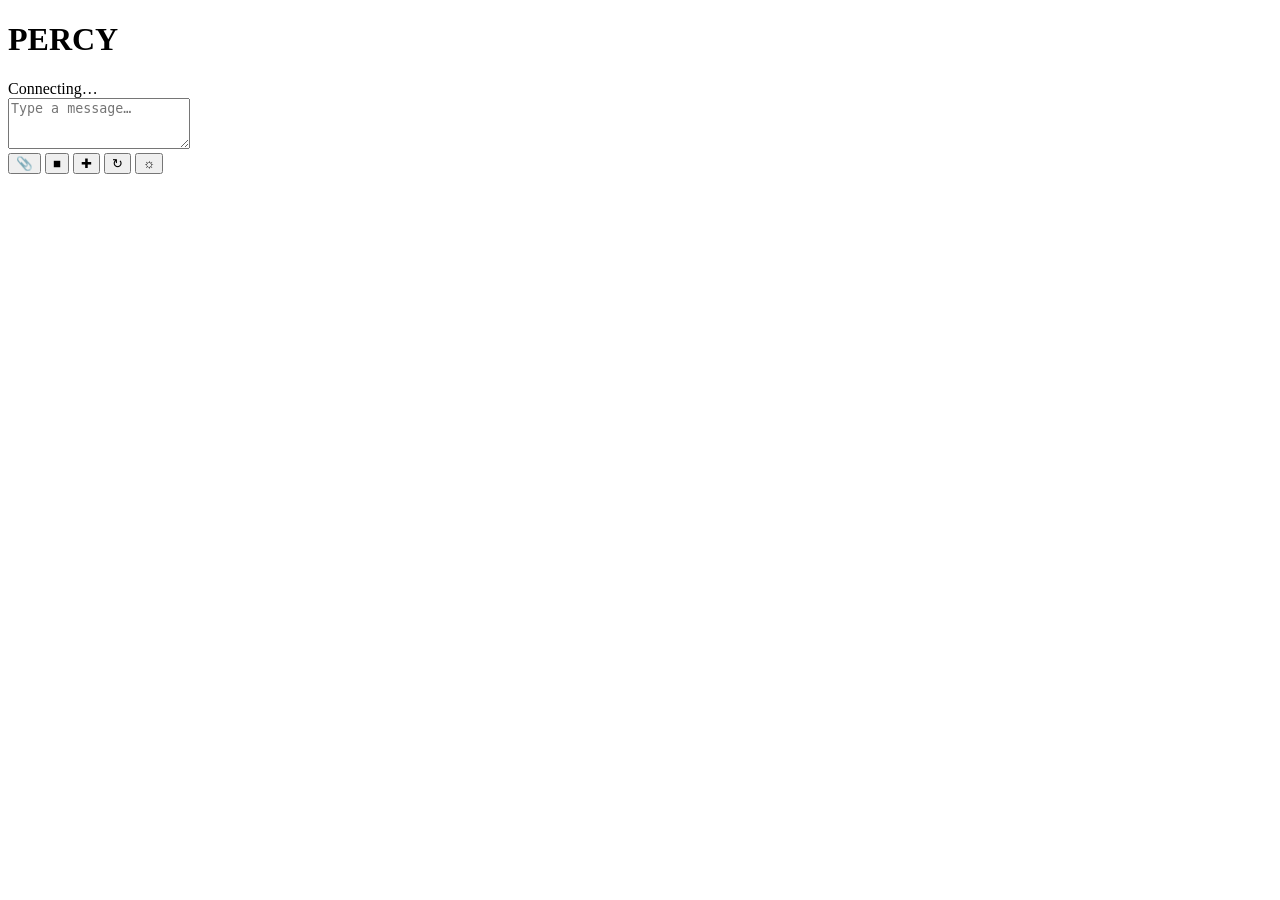
==== public/index.html @ b3f994b9 "Add Percy server restart control" ====
<!doctype html>
<html lang="en">
  <head>
    <meta charset="utf-8">
    <meta name="viewport" content="width=device-width, initial-scale=1, viewport-fit=cover">
    <meta name="theme-color" content="#081008">
    <meta name="apple-mobile-web-app-capable" content="yes">
    <meta name="apple-mobile-web-app-status-bar-style" content="black-translucent">
    <meta name="apple-mobile-web-app-title" content="PERCY">
    <title>PERCY</title>
    <link rel="manifest" href="/manifest.webmanifest?v=3">
    <link rel="apple-touch-icon" href="/apple-touch-icon.png">
    <link rel="stylesheet" href="/style.css?v=3">
  </head>
  <body>
    <main class="app-shell">
      <header class="topbar">
        <div>
          <h1>PERCY</h1>
        </div>
      </header>

      <section id="messages" class="messages" aria-live="polite"></section>

      <section id="statusBar" class="status-bar">Connecting…</section>

      <form id="chatForm" class="composer">
        <textarea id="messageInput" rows="3" placeholder="Type a message…"></textarea>
        <input id="attachmentInput" type="file" multiple accept="image/*,.txt,.md,.markdown,.json,.js,.cjs,.mjs,.ts,.tsx,.jsx,.css,.html,.xml,.yml,.yaml,.csv,.py,.sh,.java,.kt,.go,.rs,.rb,.php,.sql" hidden>
        <div id="attachmentList" class="attachment-list" aria-live="polite"></div>
        <div class="composer-actions">
          <div class="composer-actions-left">
            <button id="attachBtn" class="secondary icon-button" type="button" aria-label="Attach files" title="Attach files">📎</button>
            <button id="composerAbortBtn" class="secondary icon-button" type="button" aria-label="Stop response" title="Stop response">■</button>
            <button id="composerNewSessionBtn" class="secondary icon-button" type="button" aria-label="Start new chat" title="Start new chat">✚</button>
            <button id="serverRestartBtn" class="secondary icon-button" type="button" aria-label="Recover or restart Percy server" title="Recover or restart Percy server">↻</button>
            <button id="themeToggleBtn" class="secondary icon-button" type="button" aria-label="Switch theme" title="Switch theme">☼</button>
          </div>
        </div>
      </form>
    </main>

    <script src="/app.js?v=3"></script>
  </body>
</html>
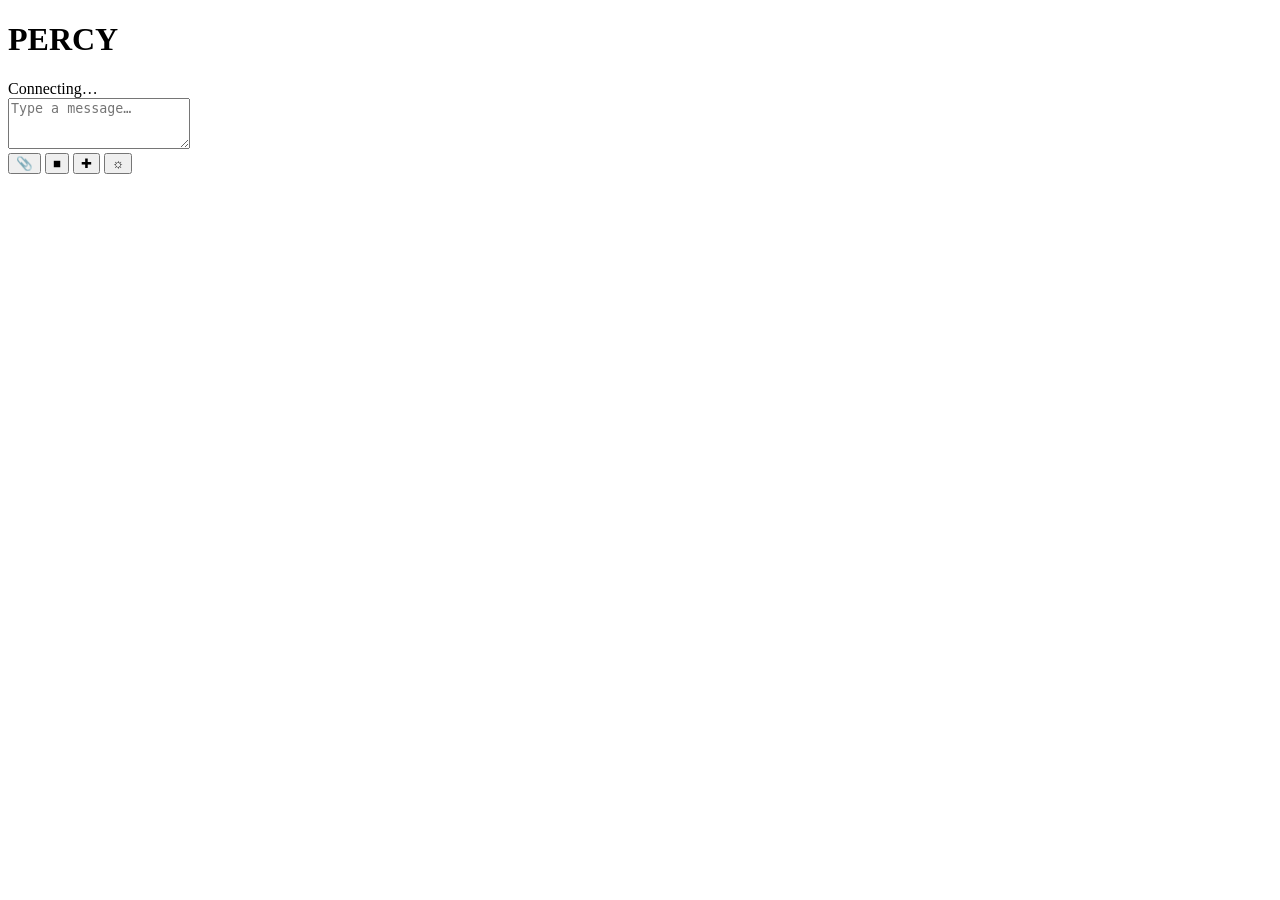
==== commit 3cf94e92: "Add shared docs browser and recovery script" ====
--- a/public/index.html
+++ b/public/index.html
@@ -33,13 +33,12 @@
             <button id="attachBtn" class="secondary icon-button" type="button" aria-label="Attach files" title="Attach files">📎</button>
             <button id="composerAbortBtn" class="secondary icon-button" type="button" aria-label="Stop response" title="Stop response">■</button>
             <button id="composerNewSessionBtn" class="secondary icon-button" type="button" aria-label="Start new chat" title="Start new chat">✚</button>
-            <button id="serverRestartBtn" class="secondary icon-button" type="button" aria-label="Recover or restart Percy server" title="Recover or restart Percy server">↻</button>
             <button id="themeToggleBtn" class="secondary icon-button" type="button" aria-label="Switch theme" title="Switch theme">☼</button>
           </div>
         </div>
       </form>
     </main>
 
-    <script src="/app.js?v=3"></script>
+    <script src="/app.js?v=4"></script>
   </body>
 </html>
